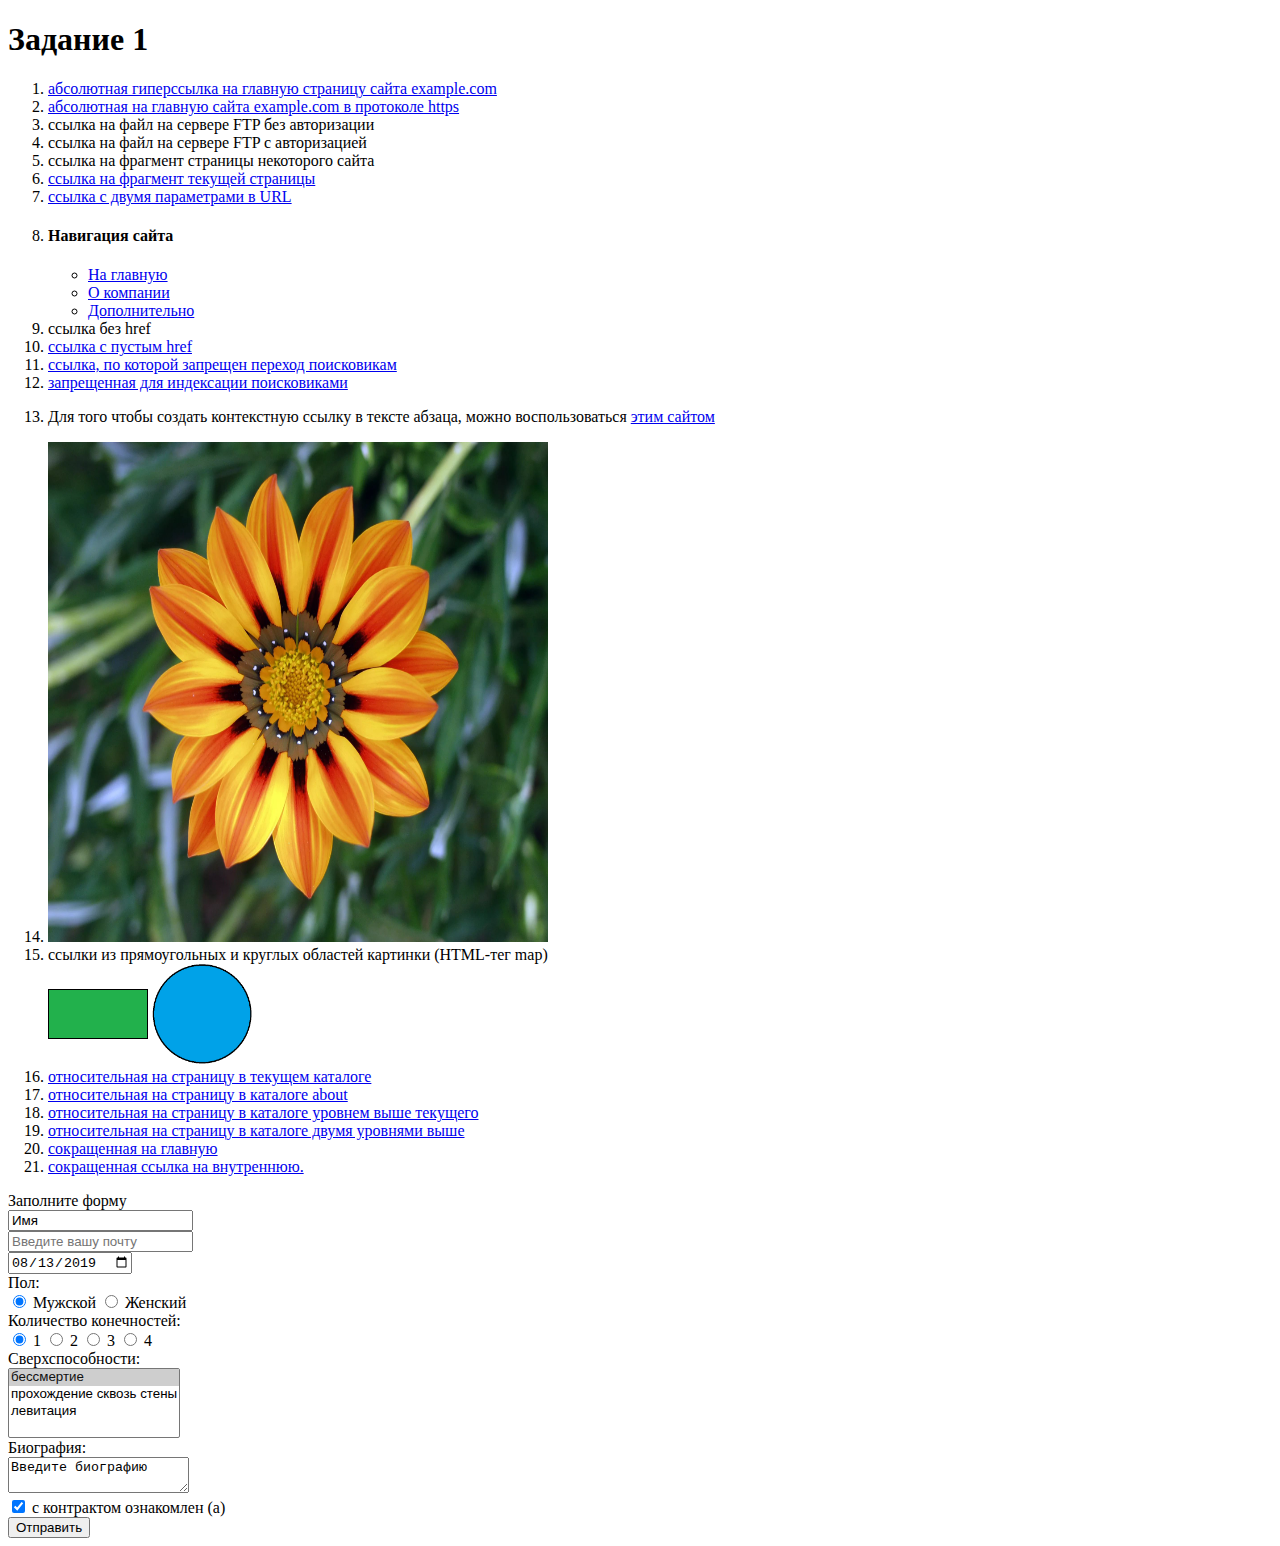
==== index.html @ e5ff265f "Update index.html" ====
<!DOCTYPE html>
<html lang="ru">

<head>
    <title>Задание 1</title>
  </head>
<body>
    <a id="start"></a>
    <h1>Задание 1</h1>
<ol><li><p></p><a href="http://example.com/">абсолютная гиперссылка на главную страницу сайта example.com </a></li>
<li><a href="https://example.com/">абсолютная на главную сайта example.com в протоколе https</a> </li>
<li><a href="ftp://example.com/Temp/file.txt"></a>ссылка на файл на сервере FTP без авторизации</li>
<li><a href="ftp://user:123@example.com/Temp/file.txt"></a>ссылка на файл на сервере FTP с авторизацией</li>
<li><a href="http://example.com/page#1"></a>ссылка на фрагмент страницы некоторого сайта</li>
<li><a href="#start">ссылка на фрагмент текущей страницы</a></li>
<li><a href="http://example.com/?utm_source=yandex-direct&term=example">ссылка с двумя параметрами в URL</a></li>
<li><h4>Навигация сайта</h4>

    <ul>
      <li><a href="http://example.com/" title="Главное меню">На главную </a></li>
      <li><a href="http://example.com/" title="Основная информация о данной компании">О компании </a></li>
      <li><a href="http://example.com/" title="Дополнительная информация">Дополнительно </a></li>
    </ul></li>

    <li><a>ссылка без href</a></li>
    <li><a href="#">ссылка с пустым href</a></li>
    <li><a href="https://example.com/" rel="nofollow">ссылка, по которой запрещен переход поисковикам</a></li>
    <li><!--noindex--><a href="http://example.com/">запрещенная для индексации поисковиками<!--/noindex--></a> </li>
    <li><p>Для того чтобы создать контекстную ссылку в тексте абзаца, можно воспользоваться <a href="http://example.com/">этим сайтом</a></p></li>
   <li><a href="https://example.com/"><img src="image.jpg" width="500" height="500" alt="ссылка-изображение"></a></li>
    <li><a>ссылки из прямоугольных и круглых областей картинки (HTML-тег map)</a><br />
  <img src="image1.png" width="100" height="100" alt="прямоугольная ссылка" usemap= "#Navigation">
  <map id="Navigation" name="Navigation">
    <area shape="rect" coords="0,25,100,75" href="http://example.com" alt="1" title="Начало">
  </map>
  <img src="image2.png" width="100" height="100" alt="круглая ссылка"usemap= "#nav">
 <map id="nav" name="nav">
    <area shape="circle" coords="50,50,50" href="http://example.com" alt="2" title="Меню">
  </map></li>

  <li><a href="./">относительная на страницу в текущем каталоге </a></li>
  <li><a href="about/">относительная на страницу в каталоге about </a></li>
  <li><a href="../info.html">относительная на страницу в каталоге уровнем выше текущего </a></li>
  <li><a href="../../extra.html">относительная на страницу в каталоге двумя уровнями выше </a></li>
  <li><a href="/">сокращенная на главную </a></li>
  <li><a href="/about">сокращенная ссылка на внутреннюю. </a></li></ol>

<form action="/"
method="POST">
<label>
    Заполните форму<br />
    <input name="field-name-1"
      value="Имя" />
  </label><br />

  <label>
    <input name="field-email"
      type="email"
      placeholder="Введите вашу почту" />
  </label><br />
  <label>
    <input name="field-date"
      value="2019-08-13"
      type="date" />
  </label><br />
  Пол:<br />
  <label><input type="radio" checked="checked"
    name="radio-group-1" value="Значение1" />
    Мужской</label>
  <label><input type="radio"
    name="radio-group-1" value="Значение2" />
    Женский</label><br />
 

        Количество конечностей:<br />
        <label><input type="radio" checked="checked"
          name="radio-group-2" value="Значение1" />
          1</label>
        <label><input type="radio"
          name="radio-group-2" value="Значение2" />
          2</label>
          <label><input type="radio"
            name="radio-group-2" value="Значение3" />
            3</label>
            <label><input type="radio"
                name="radio-group-2" value="Значение4" />
                4</label><br />

        <label>
            Сверхспособности:
            <br />
            <select name="field-name-4[]"
              multiple="multiple">
              <option value="Значение1" selected="selected"> бессмертие</option>
              <option value="Значение2" >прохождение сквозь стены</option>
              <option value="Значение3">левитация</option>
            </select>
          </label><br />

          <label>
            Биография:<br />
            <textarea name="field-name-2">Введите биографию</textarea>
          </label><br />


          <label><input type="checkbox" checked="checked"
            name="check-1" />
            с контрактом ознакомлен (а)</label><br />
            <input type="submit" value="Отправить" />
        </form>
    </body>

    </html>
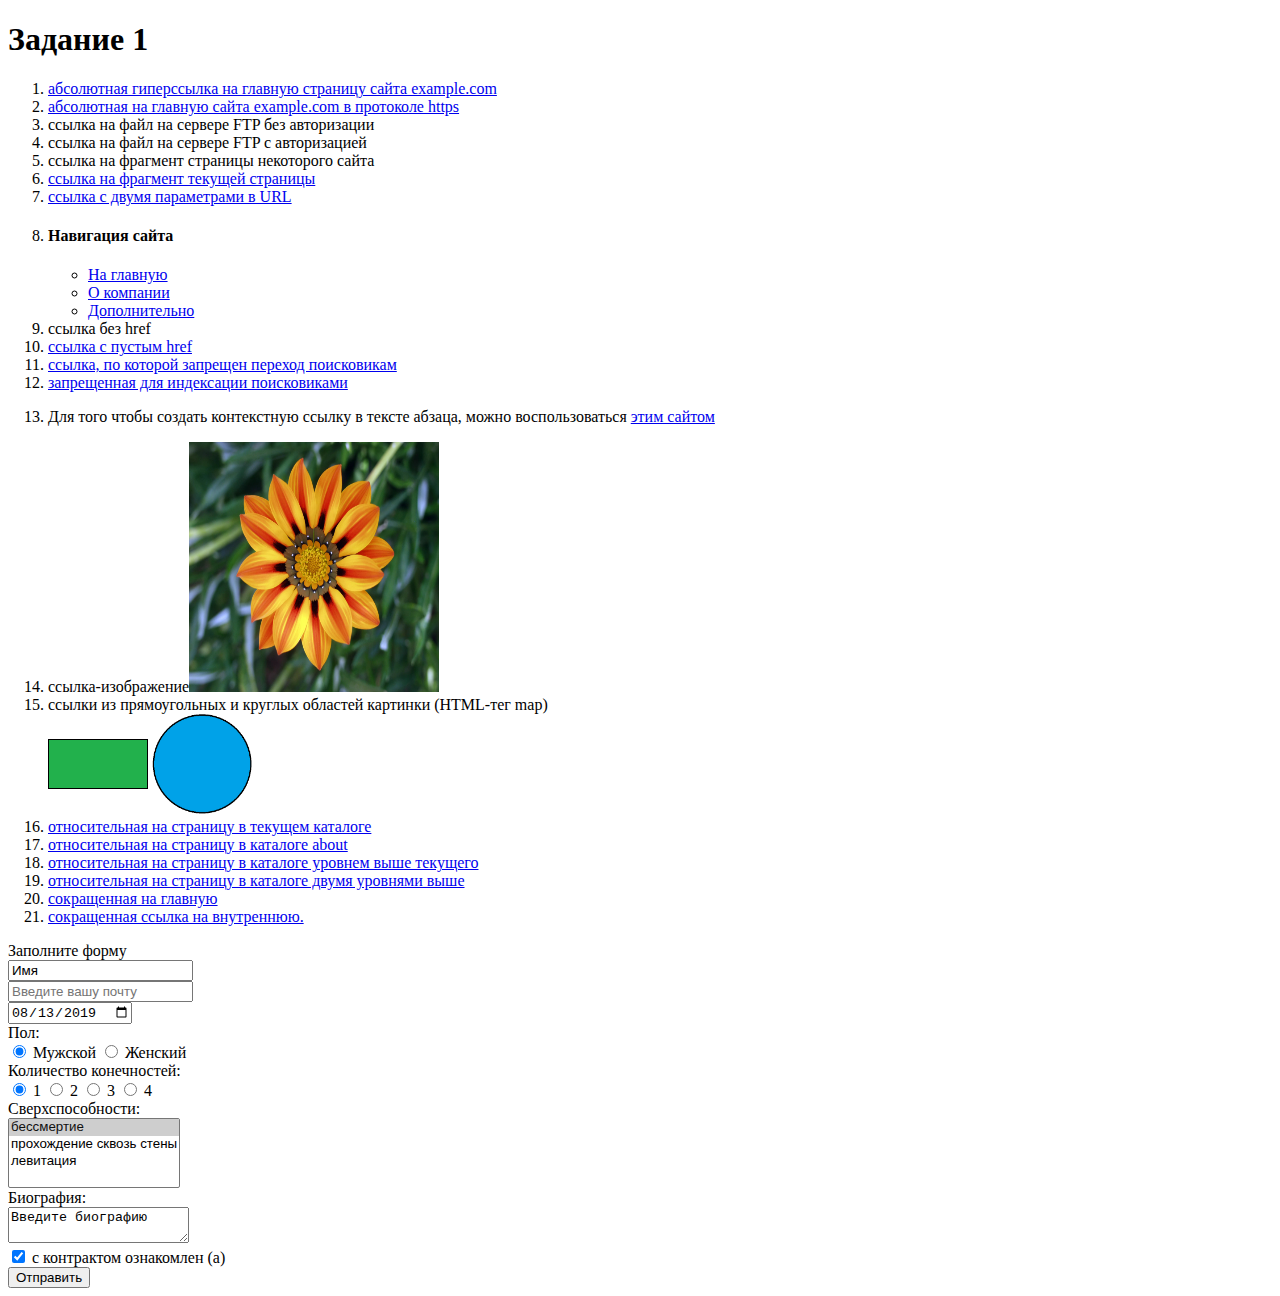
==== commit 534af3e7: "Update index.html" ====
--- a/index.html
+++ b/index.html
@@ -27,13 +27,13 @@
     <li><a href="https://example.com/" rel="nofollow">ссылка, по которой запрещен переход поисковикам</a></li>
     <li><!--noindex--><a href="http://example.com/">запрещенная для индексации поисковиками<!--/noindex--></a> </li>
     <li><p>Для того чтобы создать контекстную ссылку в тексте абзаца, можно воспользоваться <a href="http://example.com/">этим сайтом</a></p></li>
-   <li><a href="https://example.com/"><img src="image.jpg" width="500" height="500" alt="ссылка-изображение"></a></li>
+   <li>ccылка-изображение<a href="https://example.com/"><img src="image.jpg" width="250" height="250" alt="ссылка-изображение"></a></li>
     <li><a>ссылки из прямоугольных и круглых областей картинки (HTML-тег map)</a><br />
   <img src="image1.png" width="100" height="100" alt="прямоугольная ссылка" usemap= "#Navigation">
   <map id="Navigation" name="Navigation">
     <area shape="rect" coords="0,25,100,75" href="http://example.com" alt="1" title="Начало">
   </map>
-  <img src="image2.png" width="100" height="100" alt="круглая ссылка"usemap= "#nav">
+  <img src="image2.png" width="100" height="100" alt="круглая ссылка" usemap= "#nav">
  <map id="nav" name="nav">
     <area shape="circle" coords="50,50,50" href="http://example.com" alt="2" title="Меню">
   </map></li>
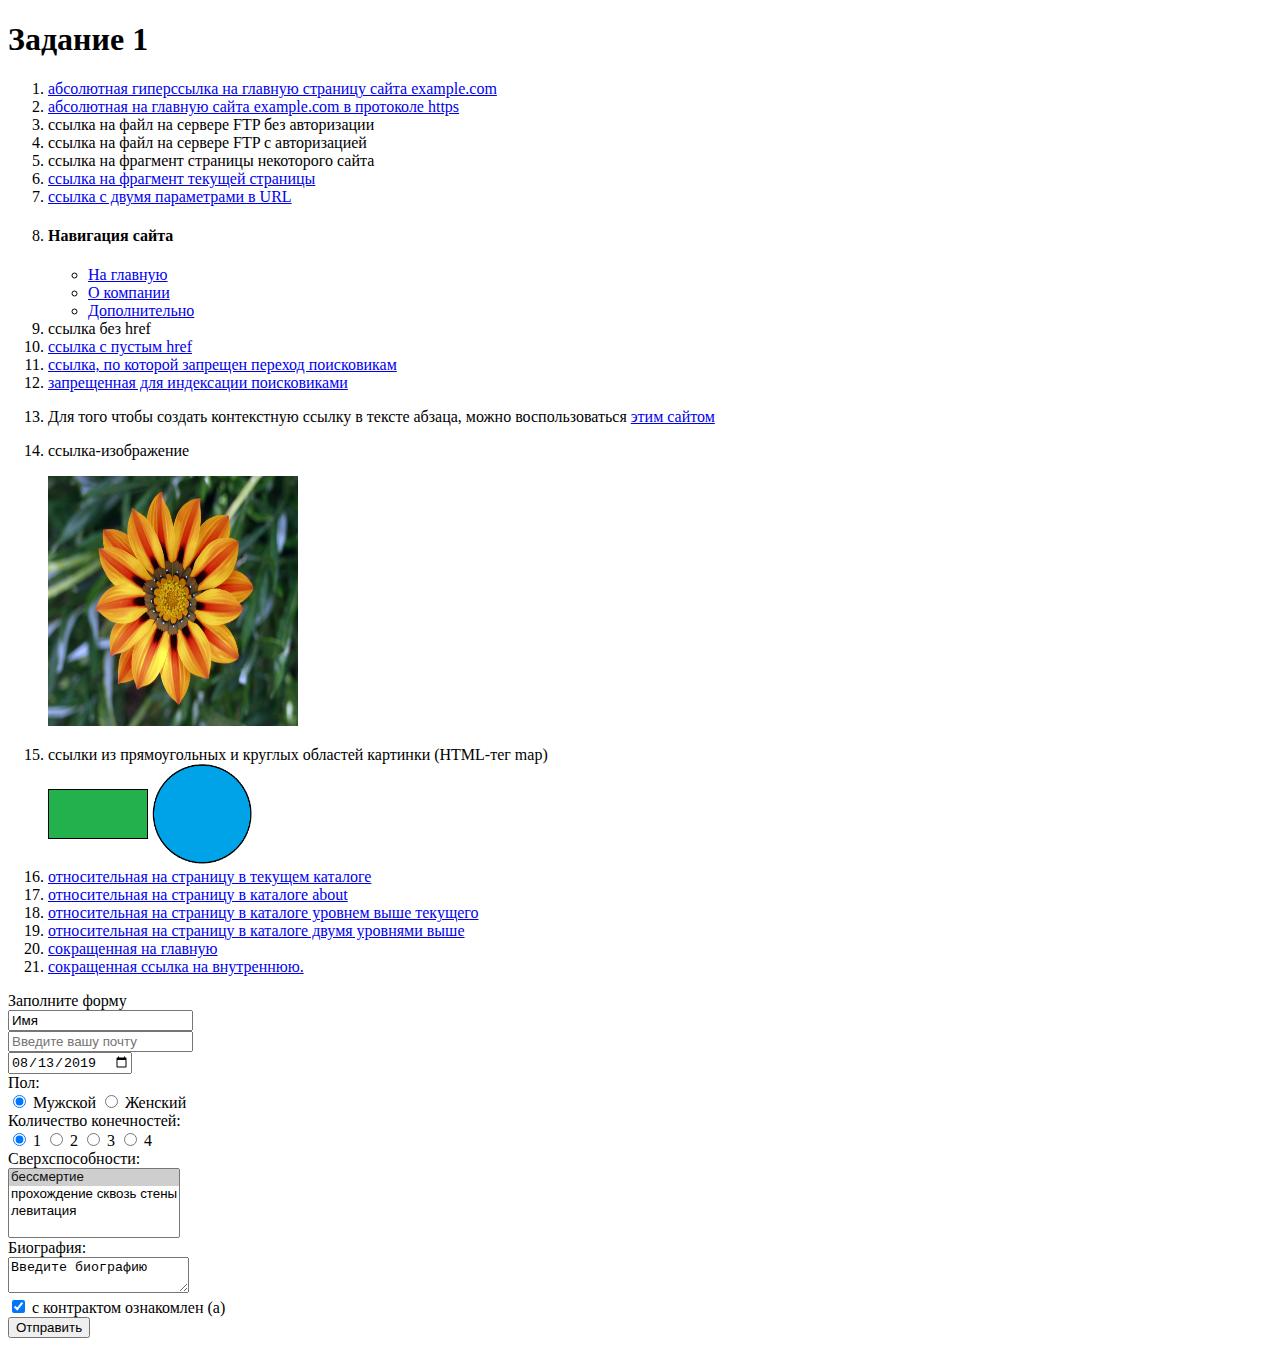
==== commit 34e08d65: "Update index.html" ====
--- a/index.html
+++ b/index.html
@@ -27,7 +27,7 @@
     <li><a href="https://example.com/" rel="nofollow">ссылка, по которой запрещен переход поисковикам</a></li>
     <li><!--noindex--><a href="http://example.com/">запрещенная для индексации поисковиками<!--/noindex--></a> </li>
     <li><p>Для того чтобы создать контекстную ссылку в тексте абзаца, можно воспользоваться <a href="http://example.com/">этим сайтом</a></p></li>
-   <li>ccылка-изображение<a href="https://example.com/"><img src="image.jpg" width="250" height="250" alt="ссылка-изображение"></a></li>
+   <li>ccылка-изображение<p><a href="https://example.com/"><img src="image.jpg" width="250" height="250" alt="ссылка-изображение"></a></p></li>
     <li><a>ссылки из прямоугольных и круглых областей картинки (HTML-тег map)</a><br />
   <img src="image1.png" width="100" height="100" alt="прямоугольная ссылка" usemap= "#Navigation">
   <map id="Navigation" name="Navigation">
@@ -70,7 +70,6 @@
   <label><input type="radio"
     name="radio-group-1" value="Значение2" />
     Женский</label><br />
- 
 
         Количество конечностей:<br />
         <label><input type="radio" checked="checked"
@@ -102,12 +101,10 @@
             <textarea name="field-name-2">Введите биографию</textarea>
           </label><br />
 
-
           <label><input type="checkbox" checked="checked"
             name="check-1" />
             с контрактом ознакомлен (а)</label><br />
             <input type="submit" value="Отправить" />
         </form>
     </body>
-
-    </html> 
+</html> 
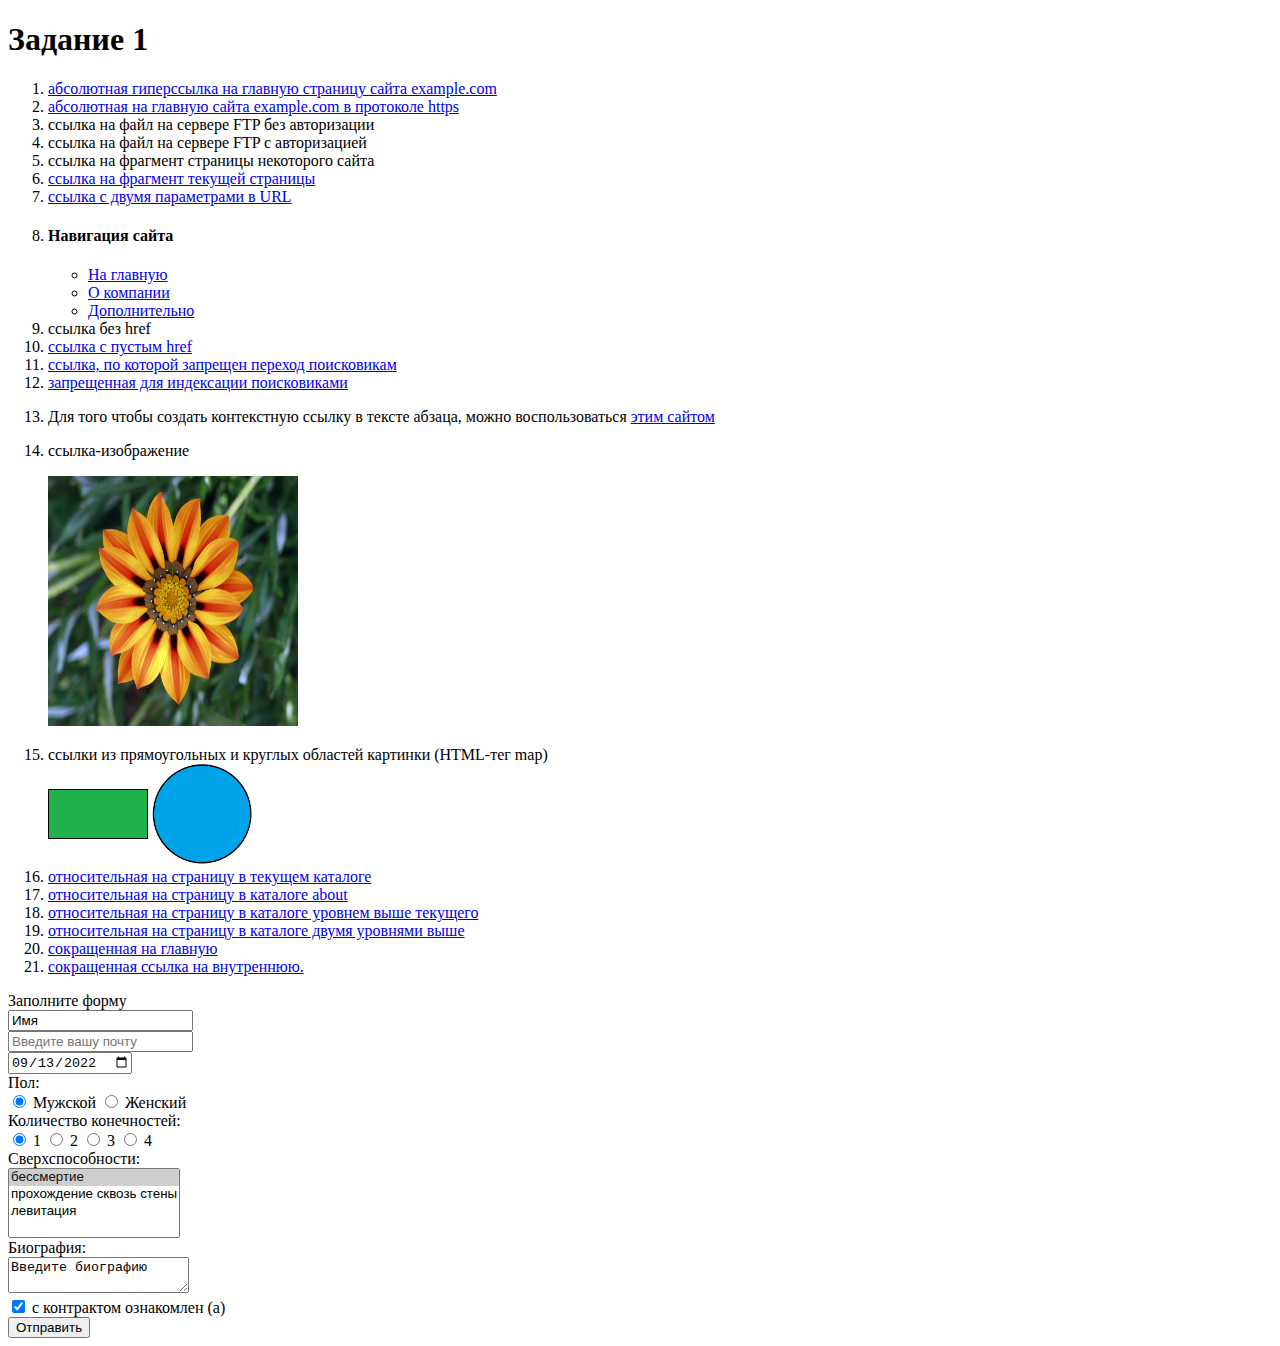
==== commit 863c3610: "Update index.html" ====
--- a/index.html
+++ b/index.html
@@ -60,7 +60,7 @@
   </label><br />
   <label>
     <input name="field-date"
-      value="2019-08-13"
+      value="2022-09-13"
       type="date" />
   </label><br />
   Пол:<br />
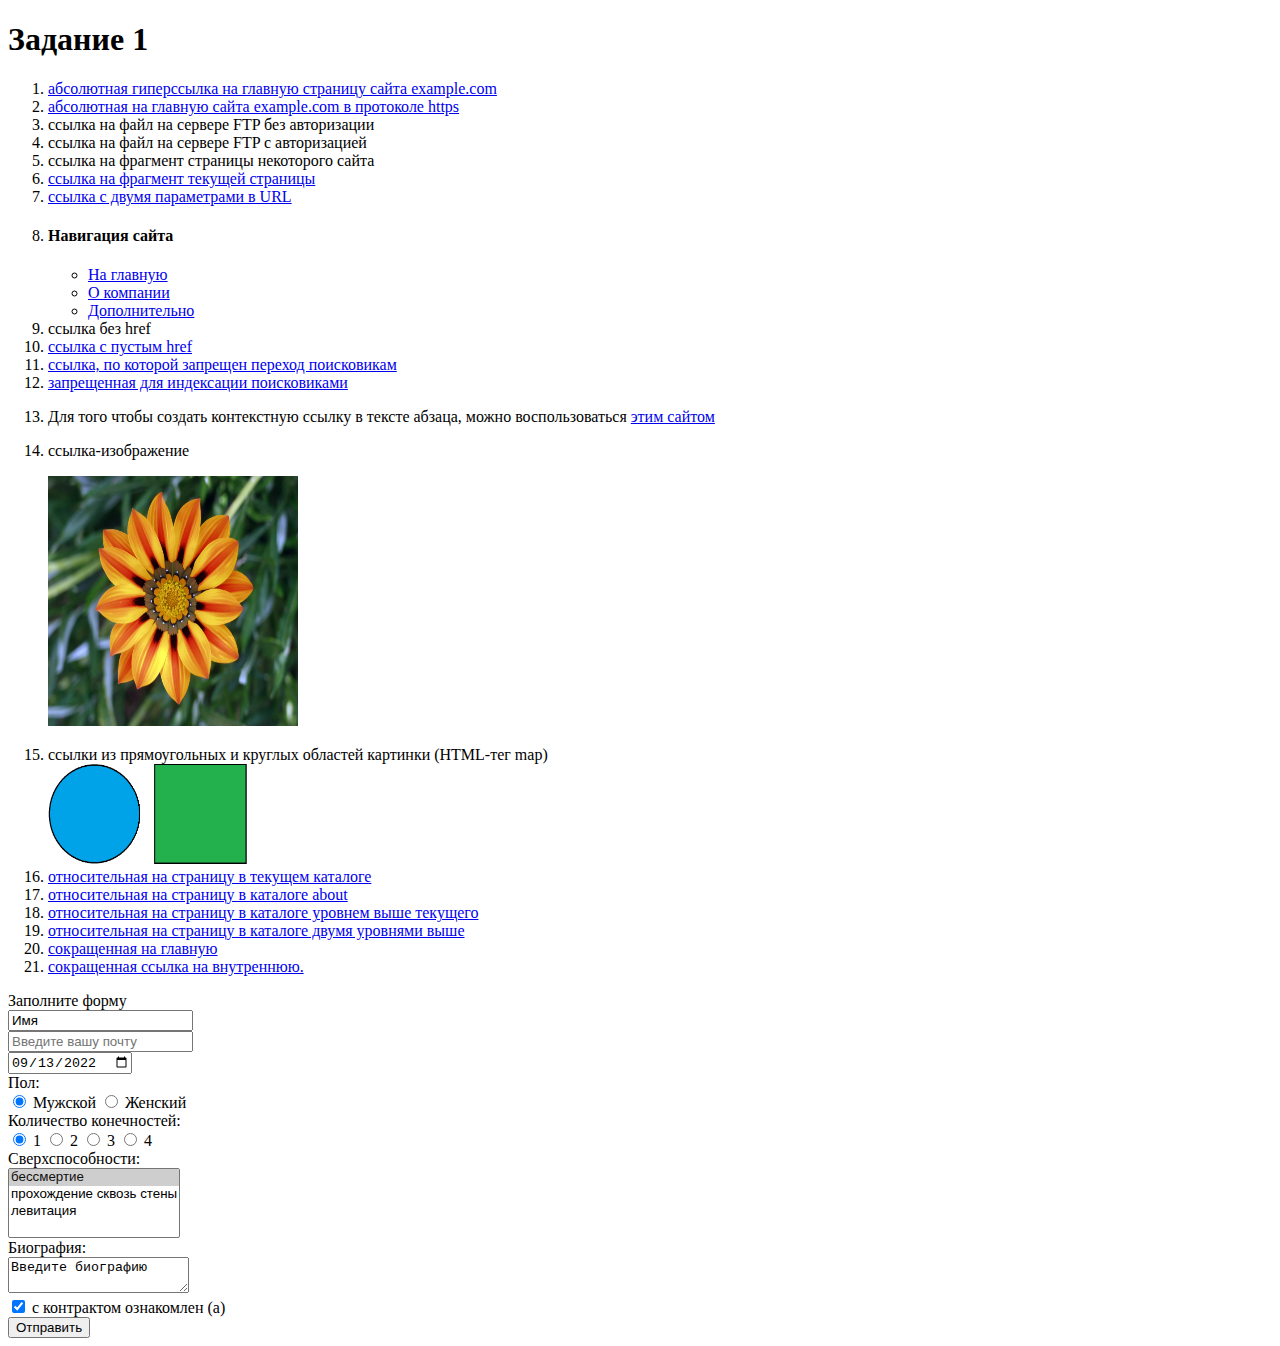
==== commit ff5d40fe: "Update index.html" ====
--- a/index.html
+++ b/index.html
@@ -29,12 +29,9 @@
     <li><p>Для того чтобы создать контекстную ссылку в тексте абзаца, можно воспользоваться <a href="http://example.com/">этим сайтом</a></p></li>
    <li>ccылка-изображение<p><a href="https://example.com/"><img src="image.jpg" width="250" height="250" alt="ссылка-изображение"></a></p></li>
     <li><a>ссылки из прямоугольных и круглых областей картинки (HTML-тег map)</a><br />
-  <img src="image1.png" width="100" height="100" alt="прямоугольная ссылка" usemap= "#Navigation">
+  <img src="image2.png" width="200" height="100" alt="прямоугольная ссылка" usemap= "#Navigation">
   <map id="Navigation" name="Navigation">
-    <area shape="rect" coords="0,25,100,75" href="http://example.com" alt="1" title="Начало">
-  </map>
-  <img src="image2.png" width="100" height="100" alt="круглая ссылка" usemap= "#nav">
- <map id="nav" name="nav">
+    <area shape="rect" coords="100,0,200,100" href="http://example.com" alt="1" title="Начало">
     <area shape="circle" coords="50,50,50" href="http://example.com" alt="2" title="Меню">
   </map></li>
 
